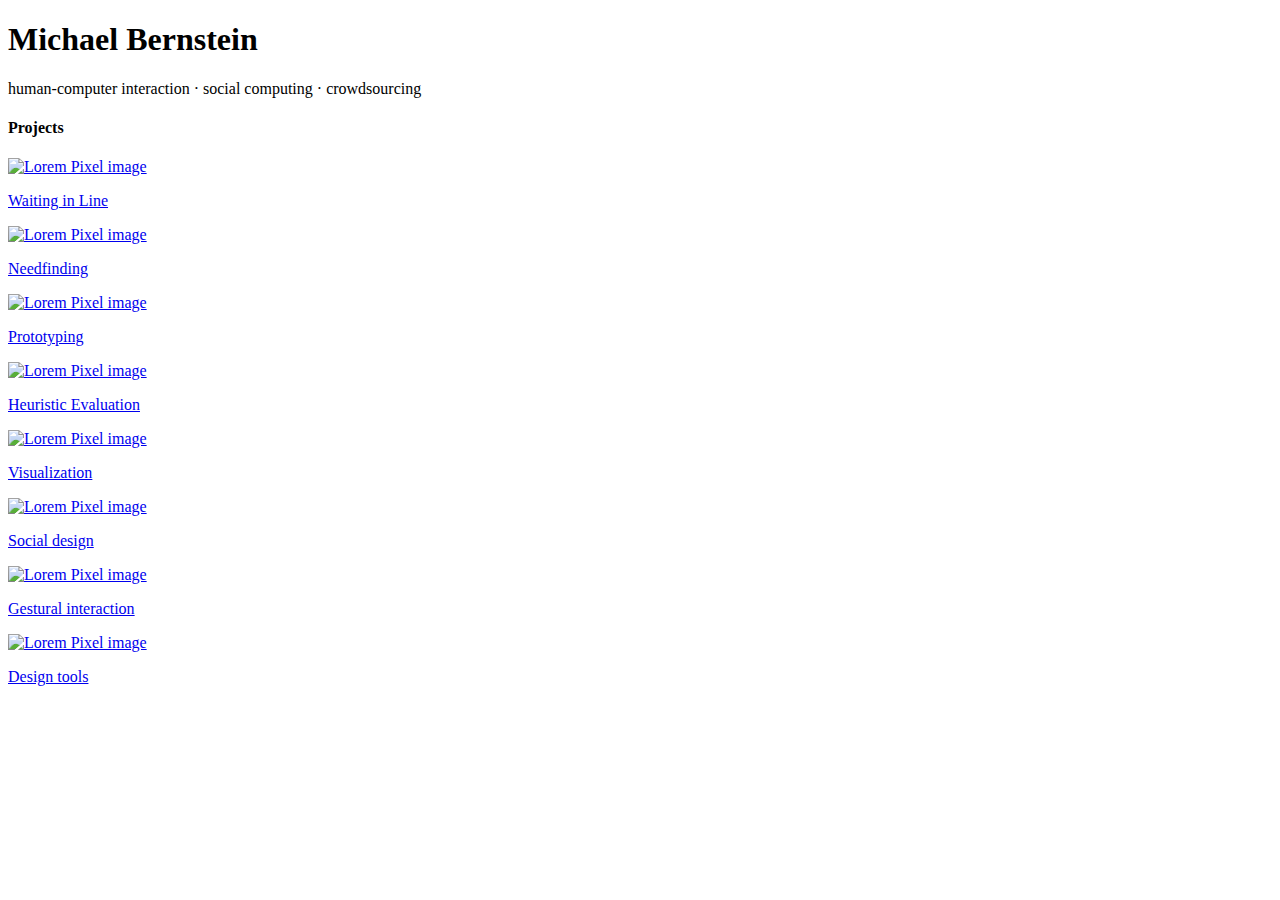
==== static/index.html @ 02dd623f "update" ====
<!doctype html>

<html>
<head>
	<title>HCI Project Portfolio</title>	
	<meta charset="utf-8">
	<meta name="viewport" content="width=device-width, initial-scale=1.0">
	<!-- this is a comment in HTML -->
	<link href="css/bootstrap.min.css" rel="stylesheet">
	<link href="css/bootstrap-theme.min.css" rel="stylesheet"
	<link href="css/introHCI.css" rel="stylesheet">
    <!-- HTML5 Shim and Respond.js IE8 support of HTML5 elements and media queries -->
    <!-- WARNING: Respond.js doesn't work if you view the page via file:// -->
    <!--[if lt IE 9]>
      <script src="https://oss.maxcdn.com/libs/html5shiv/3.7.0/html5shiv.js"></script>
      <script src="https://oss.maxcdn.com/libs/respond.js/1.3.0/respond.min.js"></script>
    <![endif]-->        
</head>

<body>
	<div>
		<!-- h1 through h6 are headers. The higher the number, the smaller the header -->
		<!-- p means paragraph -->
		<div>
			<h1>Michael Bernstein</h1>
			<p>human-computer interaction &middot; social computing &middot; crowdsourcing</p>
		</div>


		<h4>Projects</h4>
		<!-- divs are invisible structuring elements that stack vertically by default. Use them to organize your code -->
		<!-- img tags are images. Lorem Pixel will deliver random images; handy! -->
		<!-- a are anchors, also known as hyperlinks. Use the href attribute to tell the browser where to go when the user clicks -->
		<div id="project1" class="project">
			<a href="project.html">
				<img src="images/lorempixel.people.1.jpeg" alt="Lorem Pixel image">
				<p>Waiting in Line</p>
			</a>
		</div>
		<div id="project2" class="project">
			<a href="project.html">
				<img src="images/lorempixel.city.1.jpeg" alt="Lorem Pixel image">
				<p>Needfinding</p>
			</a>
		</div>
		<div id="project3" class="project">
			<a href="project.html">
				<img src="images/lorempixel.technics.1.jpeg" alt="Lorem Pixel image">
				<p>Prototyping</p>
			</a>
		</div>
		<div id="project4" class="project">
			<a href="project.html">
				<img src="images/lorempixel.abstract.1.jpeg" alt="Lorem Pixel image">
				<p>Heuristic Evaluation</p>
			</a>
		</div>
		<div id="project5" class="project">
			<a href="project.html">
				<img src="images/lorempixel.abstract.8.jpeg" alt="Lorem Pixel image">
				<p>Visualization</p>
			</a>
		</div>
		<div id="project6" class="project">
			<a href="project.html">
				<img src="images/lorempixel.people.2.jpeg" alt="Lorem Pixel image">
				<p>Social design</p>
			</a>
		</div>
		<div id="project7" class="project">
			<a href="project.html">
				<img src="images/lorempixel.technics.2.jpeg" alt="Lorem Pixel image">
				<p>Gestural interaction</p>
			</a>
		</div>
		<div id="project8" class="project">
			<a href="project.html">
				<img src="images/lorempixel.city.2.jpeg" alt="Lorem Pixel image">
				<p>Design tools</p>
			</a>
		</div>
	</div>
</body>
</html>
---- static/css/introHCI.css ----
/* applies to anything of class "example-class-selector" */
.example-class-selector {
	margin-top: 2em;
}

/* applies to any <p> descendants of an element of class "example-class-selector" */
.example-class-selector p {
	/* Colors are in hexadecimal: http://www.colorpicker.com/ */	
	color: #CC00AA;
}

/* this style exists to make it obvious that you've successfully linked
   the CSS to the page. feel free to remove it once the link is working. */
body {
     border: 1px dotted gray;
     padding: 20px;
}

.project{
     margin-left: 20px;
     background-color: #deebf7;
     padding: 20px;
     width: 525px
}
.jumbotron {
	position: relative;
	background: none;
}

.jumbotron:after {
     content:"";
     background: url("http://lorempixel.com/1140/283");
     opacity: 0.2;
     top: 0;
     left: 0;
     bottom: 0;
     right: 0;
     position: absolute;
     z-index: -1;	
}
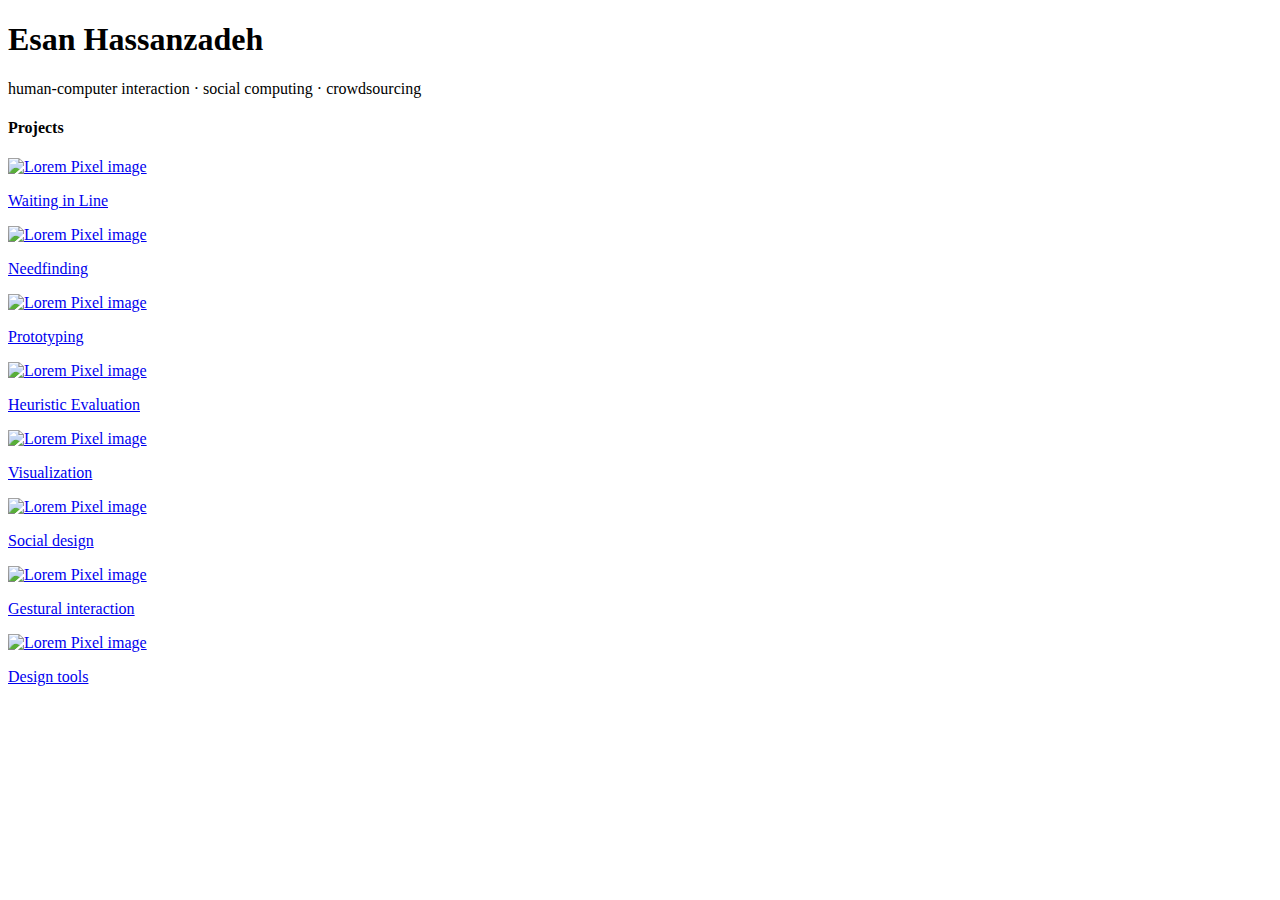
==== commit a043bb85: "update" ====
--- a/static/index.html
+++ b/static/index.html
@@ -18,11 +18,11 @@
 </head>
 
 <body>
-	<div>
+	<div class="container">
 		<!-- h1 through h6 are headers. The higher the number, the smaller the header -->
 		<!-- p means paragraph -->
-		<div>
-			<h1>Michael Bernstein</h1>
+		<div class="jumbotron">
+			<h1>Esan Hassanzadeh</h1>
 			<p>human-computer interaction &middot; social computing &middot; crowdsourcing</p>
 		</div>
 
@@ -32,50 +32,50 @@
 		<!-- img tags are images. Lorem Pixel will deliver random images; handy! -->
 		<!-- a are anchors, also known as hyperlinks. Use the href attribute to tell the browser where to go when the user clicks -->
 		<div id="project1" class="project">
-			<a href="project.html">
-				<img src="images/lorempixel.people.1.jpeg" alt="Lorem Pixel image">
+			<a href="project.html" class="thumbnail">
+				<img src="images/lorempixel.people.1.jpeg" alt="Lorem Pixel image" class="img">
 				<p>Waiting in Line</p>
 			</a>
 		</div>
 		<div id="project2" class="project">
-			<a href="project.html">
-				<img src="images/lorempixel.city.1.jpeg" alt="Lorem Pixel image">
+			<a href="project.html" class="thumbnail">
+				<img src="images/lorempixel.city.1.jpeg" alt="Lorem Pixel image" class="img">
 				<p>Needfinding</p>
 			</a>
 		</div>
 		<div id="project3" class="project">
-			<a href="project.html">
-				<img src="images/lorempixel.technics.1.jpeg" alt="Lorem Pixel image">
+			<a href="project.html" class="thumbnail">
+				<img src="images/lorempixel.technics.1.jpeg" alt="Lorem Pixel image" class="img">
 				<p>Prototyping</p>
 			</a>
 		</div>
 		<div id="project4" class="project">
-			<a href="project.html">
-				<img src="images/lorempixel.abstract.1.jpeg" alt="Lorem Pixel image">
+			<a href="project.html" class="thumbnail">
+				<img src="images/lorempixel.abstract.1.jpeg" alt="Lorem Pixel image" class="img">
 				<p>Heuristic Evaluation</p>
 			</a>
 		</div>
 		<div id="project5" class="project">
-			<a href="project.html">
-				<img src="images/lorempixel.abstract.8.jpeg" alt="Lorem Pixel image">
+			<a href="project.html" class="thumbnail">
+				<img src="images/lorempixel.abstract.8.jpeg" alt="Lorem Pixel image" class="img">
 				<p>Visualization</p>
 			</a>
 		</div>
 		<div id="project6" class="project">
-			<a href="project.html">
-				<img src="images/lorempixel.people.2.jpeg" alt="Lorem Pixel image">
+			<a href="project.html" class="thumbnail">
+				<img src="images/lorempixel.people.2.jpeg" alt="Lorem Pixel image" class="img">
 				<p>Social design</p>
 			</a>
 		</div>
 		<div id="project7" class="project">
-			<a href="project.html">
-				<img src="images/lorempixel.technics.2.jpeg" alt="Lorem Pixel image">
+			<a href="project.html" class="thumbnail">
+				<img src="images/lorempixel.technics.2.jpeg" alt="Lorem Pixel image" class="img">
 				<p>Gestural interaction</p>
 			</a>
 		</div>
 		<div id="project8" class="project">
-			<a href="project.html">
-				<img src="images/lorempixel.city.2.jpeg" alt="Lorem Pixel image">
+			<a href="project.html" class="thumbnail">
+				<img src="images/lorempixel.city.2.jpeg" alt="Lorem Pixel image" class="img">
 				<p>Design tools</p>
 			</a>
 		</div>
